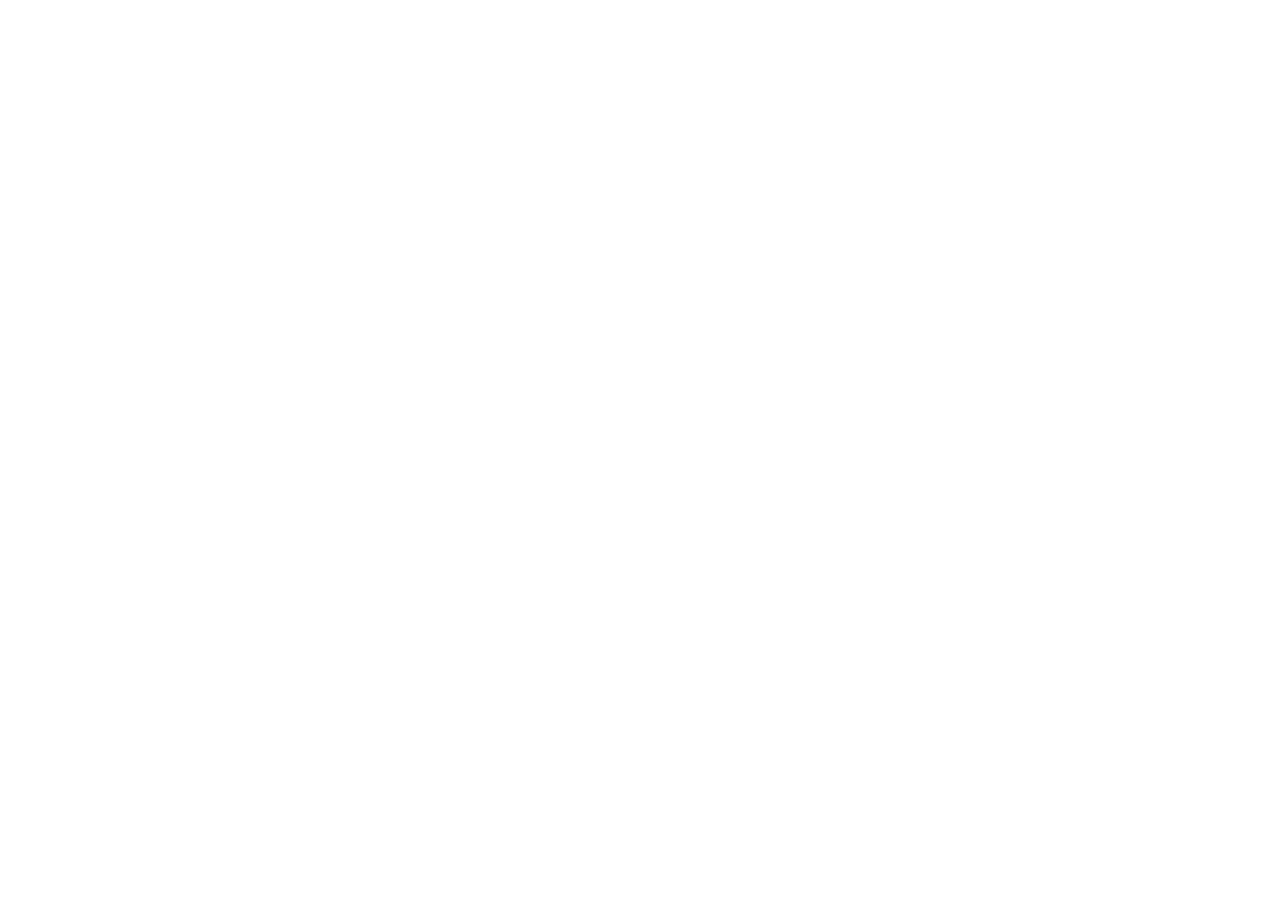
==== index.html @ bff22fbf "mi version 1.0 mi app" ====
<!DOCTYPE html>
<html lang="en">
<head>
    <meta charset="UTF-8">
    <meta http-equiv="X-UA-Compatible" content="IE=edge">
    <meta name="viewport" content="width=device-width, initial-scale=1.0">
    <title>Mi primer página Web</title>
</head>
<body>
  <h1></h1>
  <header></header>
  <div></div>
  <footer></footer>  
</body>
</html>
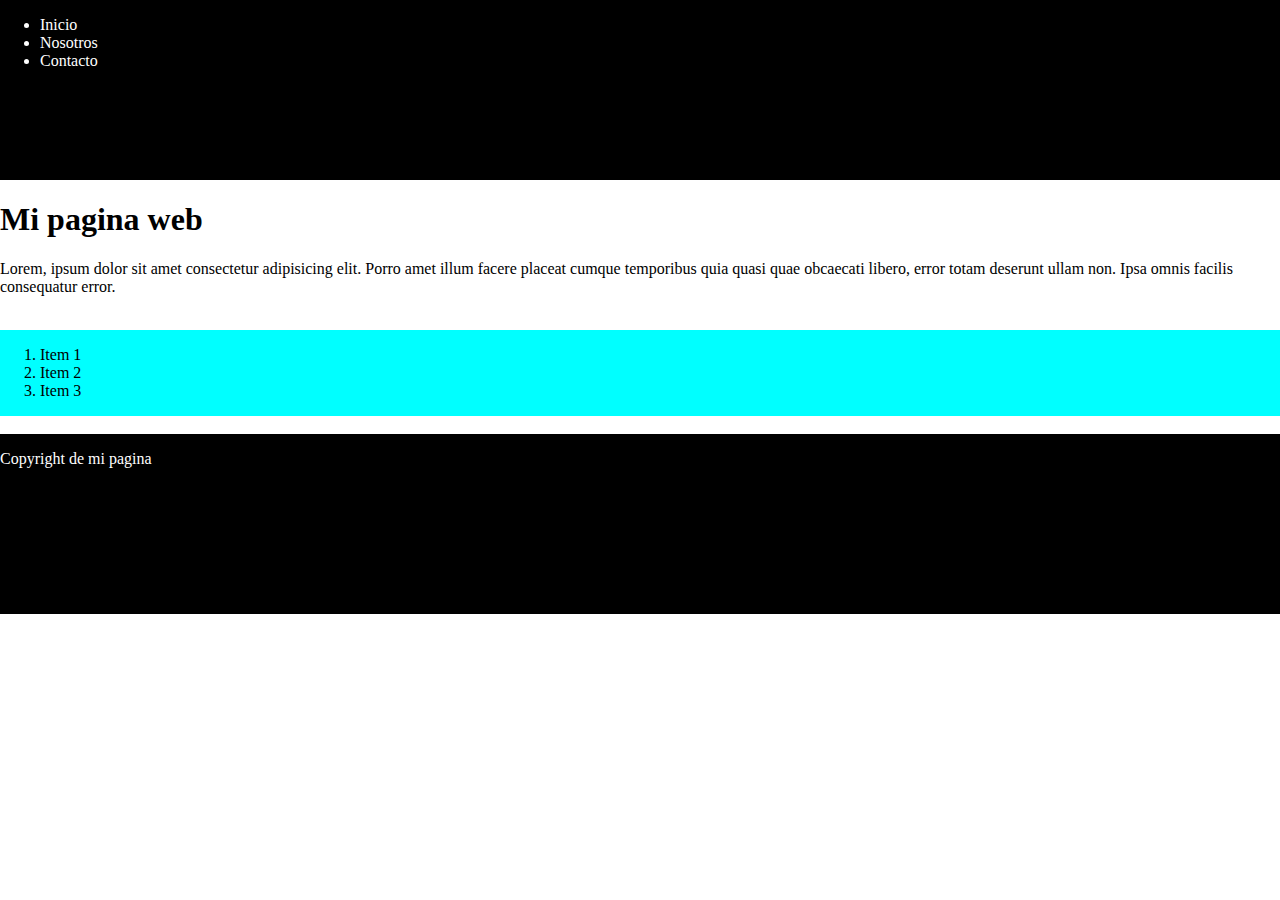
==== commit f2f86510: "Mi primer pagina web" ====
--- a/index.html
+++ b/index.html
@@ -4,12 +4,73 @@
     <meta charset="UTF-8">
     <meta http-equiv="X-UA-Compatible" content="IE=edge">
     <meta name="viewport" content="width=device-width, initial-scale=1.0">
-    <title>Mi primer página Web</title>
+    <title>Mi primer pagina Web</title>
+    <style>
+      html, body{
+        display: flex;
+        height: 100%;
+        flex-direction: column;
+        margin: 0px;
+
+      }
+    header{
+      display: flex;
+      background-color: black;
+      color: white; 
+      height: 20%;
+    }
+    #contenedor{
+      display: flex;
+      background-color: antiquewhite;
+      color:black;
+      height: 60%;
+    }
+    .pie_pagina{
+      display: flex;
+      height: 20%;
+      background-color: black;
+      color: white;
+
+    }
+    .lateral{
+      display: flex;
+      background-color: aqua;
+    }
+
+    </style>
 </head>
 <body>
-  <h1></h1>
-  <header></header>
-  <div></div>
-  <footer></footer>  
+  <header style="backround-color: rgb(255,0,0) ;"
+    <nav>
+      <ul>
+        <li>Inicio</li>
+        <li>Nosotros</li>
+        <li>Contacto</li>
+      </ul>
+    </nav>
+  
+</header>
+<div id ="contenedor_principal" class="Contenedor">
+  <section>
+    <h1>Mi pagina web</h1>
+    <p>Lorem, ipsum dolor sit amet consectetur adipisicing elit. Porro amet illum facere placeat cumque temporibus quia quasi quae obcaecati libero, error totam deserunt ullam non. Ipsa omnis facilis consequatur error.</p>
+
+    <img src="" alt="">
+  </section>
+  <aside class="lateral">
+    <ol>
+      <li>Item 1</li>
+      <li>Item 2</li>
+      <li>Item 3</li>
+    </ol>
+    <ol></ol>
+  </aside>
+  <section>
+    <img src="" alt="">
+  </section>
+</div>
+<footer class="pie_pagina">
+  <p>Copyright de mi pagina</p>
+</footer>
 </body>
 </html>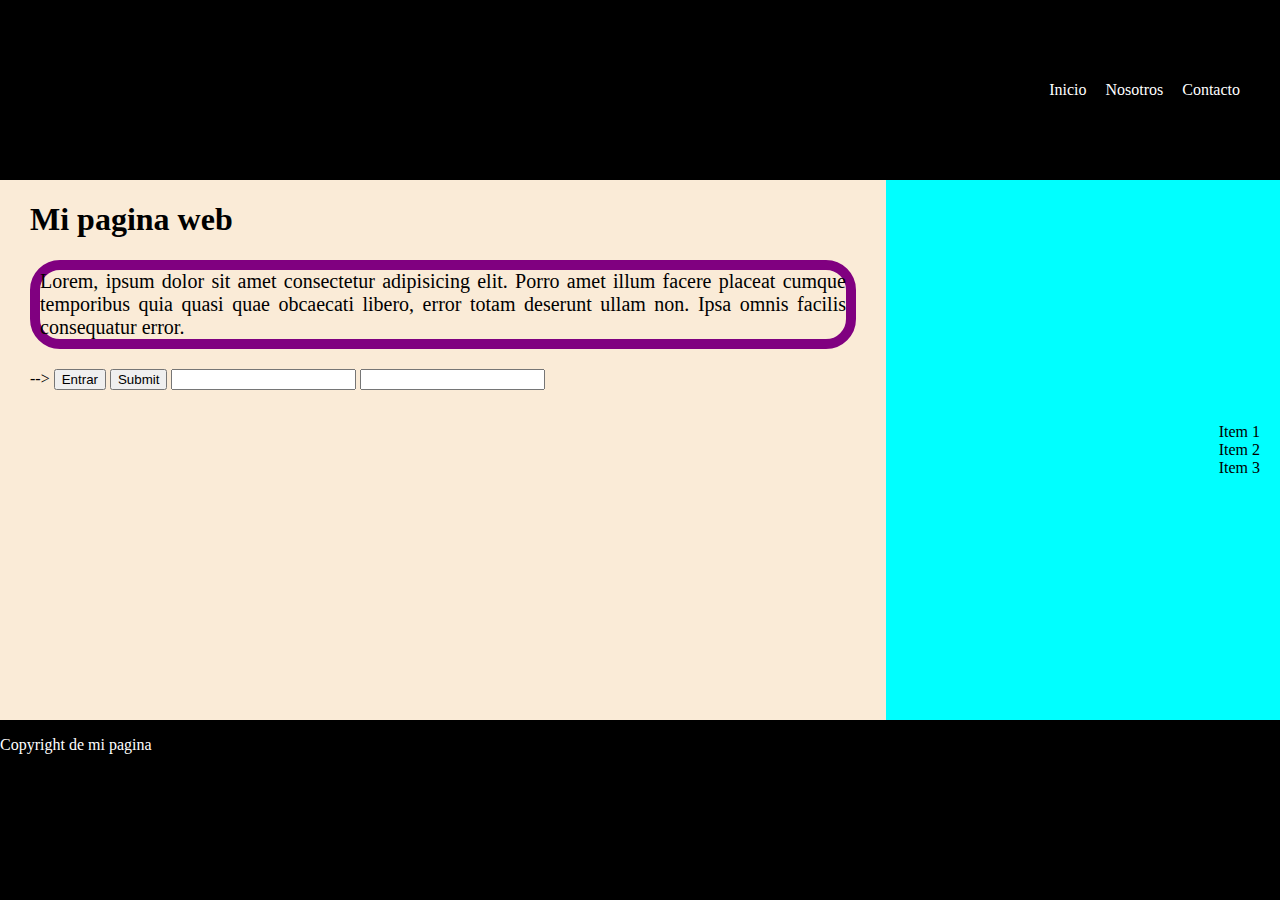
==== commit 566a5364: "first commit" ====
--- a/index.html
+++ b/index.html
@@ -15,15 +15,19 @@
       }
     header{
       display: flex;
+      justify-content: flex-end;
+      align-items: center;
       background-color: black;
       color: white; 
       height: 20%;
+      padding-right: 40px;
     }
     #contenedor{
       display: flex;
       background-color: antiquewhite;
       color:black;
       height: 60%;
+  
     }
     .pie_pagina{
       display: flex;
@@ -33,8 +37,49 @@
 
     }
     .lateral{
+      width: 30%;
+      background-color: aqua;
       display: flex;
-      background-color: aqua;
+      justify-content: flex-end;
+      align-items: center;
+      padding: 0px 20px;
+
+    }
+
+    ul li{
+      display: inline;
+      margin-left: 15px;
+    }
+
+    ul li:hover{
+      color: brown;
+    }
+    ol li{
+      display: grid;
+    }
+
+    .parrafo{
+      text-align: justify;
+      border: 10px solid;
+      border-color: purple;
+      border-radius: 30px;
+
+      font-size: 20px;
+      font-family: cursive;
+    }      
+
+
+    ol li{
+      list-style: none;
+    }
+    ol li:hover{
+      color: chartreuse;
+
+    }
+
+    .principal{
+      padding: 0px 30px;
+      width: 70%;
     }
 
     </style>
@@ -50,11 +95,14 @@
     </nav>
   
 </header>
-<div id ="contenedor_principal" class="Contenedor">
-  <section>
+<div id ="contenedor" class="Contenedor">
+  <section class="principal">
     <h1>Mi pagina web</h1>
-    <p>Lorem, ipsum dolor sit amet consectetur adipisicing elit. Porro amet illum facere placeat cumque temporibus quia quasi quae obcaecati libero, error totam deserunt ullam non. Ipsa omnis facilis consequatur error.</p>
-
+    <p class="parrafo">Lorem, ipsum dolor sit amet consectetur adipisicing elit. Porro amet illum facere placeat cumque temporibus quia quasi quae obcaecati libero, error totam deserunt ullam non. Ipsa omnis facilis consequatur error.</p> -->
+    <button>Entrar</button>
+    <input type="submit">
+    <input type="text">
+    <input type="password">
     <img src="" alt="">
   </section>
   <aside class="lateral">
@@ -63,7 +111,6 @@
       <li>Item 2</li>
       <li>Item 3</li>
     </ol>
-    <ol></ol>
   </aside>
   <section>
     <img src="" alt="">
